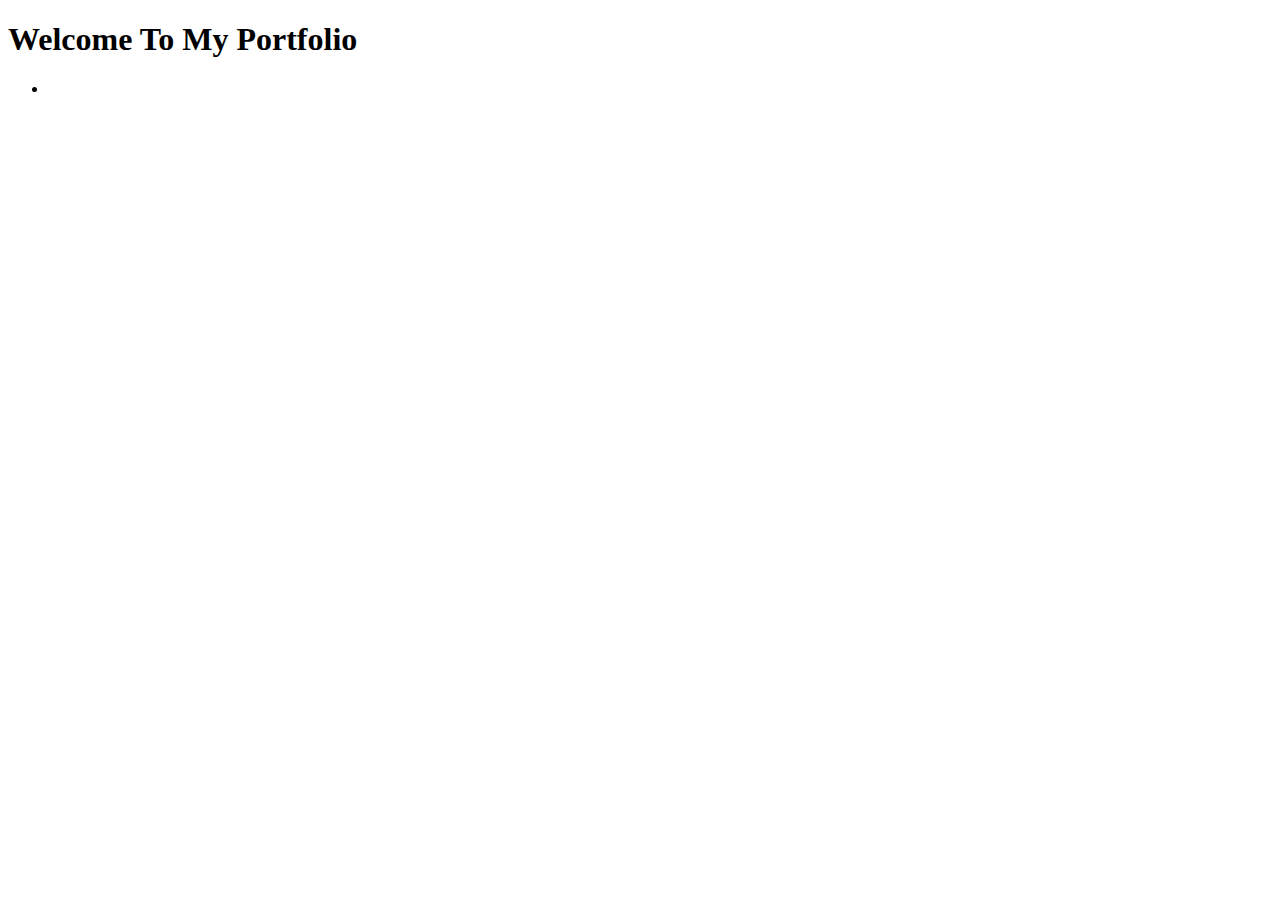
==== index.html @ a79f0b63 "Added index.html, js file and css file to project" ====
<!-- index.html (Home Page)-->
<!DOCTYPE html>
<html lang="en">
<head>
    <meta charset="UTF-8">
    <meta name="viewport" content="width=device-width, initial-scale=1.0">
    <title>My Portfolio</title>
    <!-- Link to my CSS file-->
    <link rel="stylesheet" href="styles.css">
</head>
<body>
    <header>
        <h1>Welcome To My Portfolio</h1>
        <!-- Adding a navigation bar -->
        <nav>
            <ul>
                <li><a href="about"</li>
            </ul>
        </nav>
    </header>
    
</body>
</html>
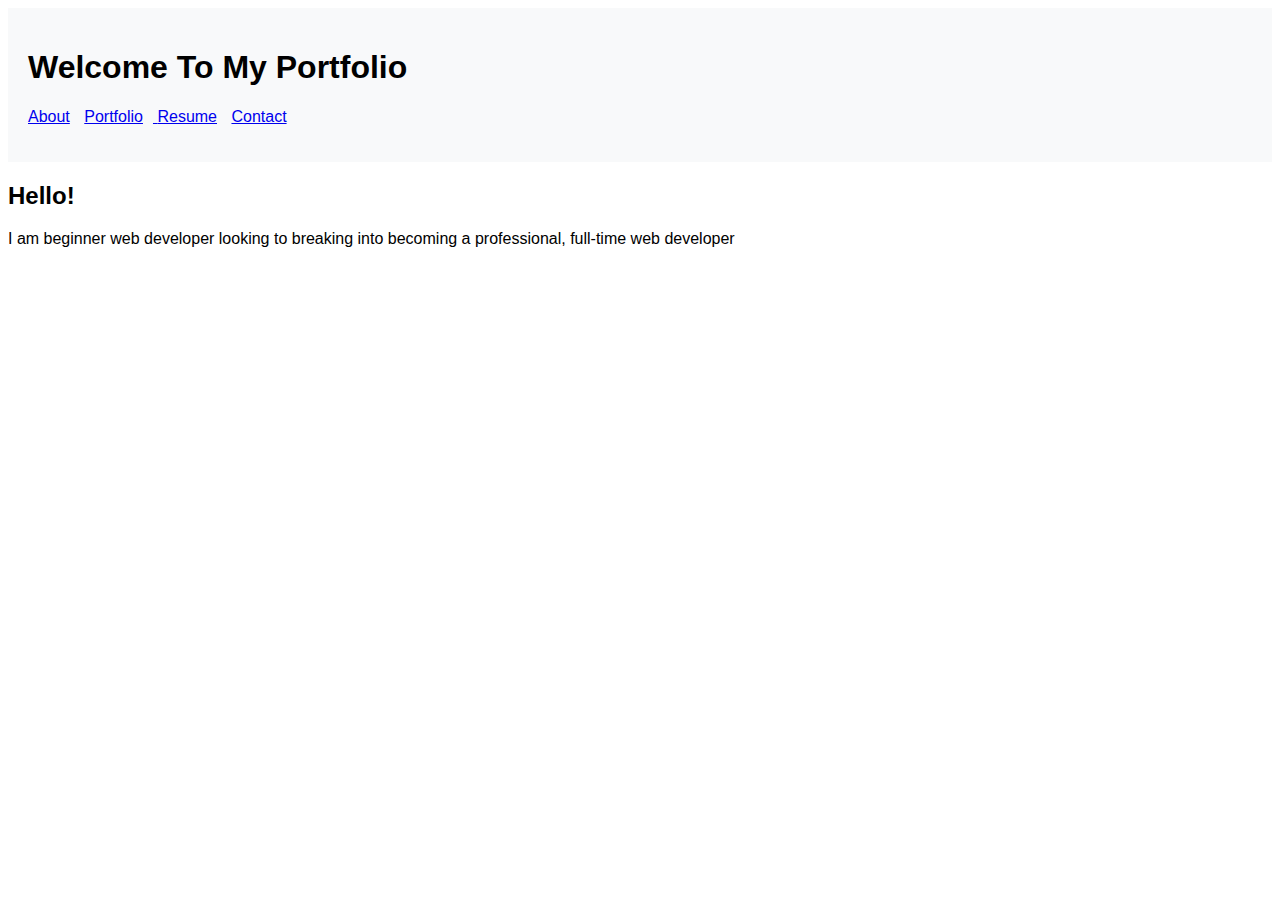
==== commit 0f3e8a3c: "Add buttons and text to html file, and css changes" ====
--- a/index.html
+++ b/index.html
@@ -14,10 +14,18 @@
         <!-- Adding a navigation bar -->
         <nav>
             <ul>
-                <li><a href="about"</li>
+                <li><a href="about.html">About</a></li>
+                <li><a href="portfolio.html">Portfolio</li>
+                <li><a href="resume.html">Resume</a></li>
+                <li><a href="contact.html">Contact</a></li>
             </ul>
         </nav>
     </header>
-    
+    <!-- Adding my content here-->
+    <section>
+        <h2>Hello!</h2>
+        <p>I am beginner web developer looking to breaking 
+            into becoming a professional, full-time web developer</p>
+    </section>
 </body>
 </html>--- a/styles.css
+++ b/styles.css
@@ -0,0 +1,16 @@
+/* styles.css*/
+body {
+    font-family: Arial, Helvetica, sans-serif;
+}
+header {
+    background-color: #f8f9fa;
+    padding: 20px;
+}
+nav ul {
+    list-style-type: none;
+    padding: 0;
+}
+nav ul li {
+    display: inline;
+    margin-right: 10px;
+}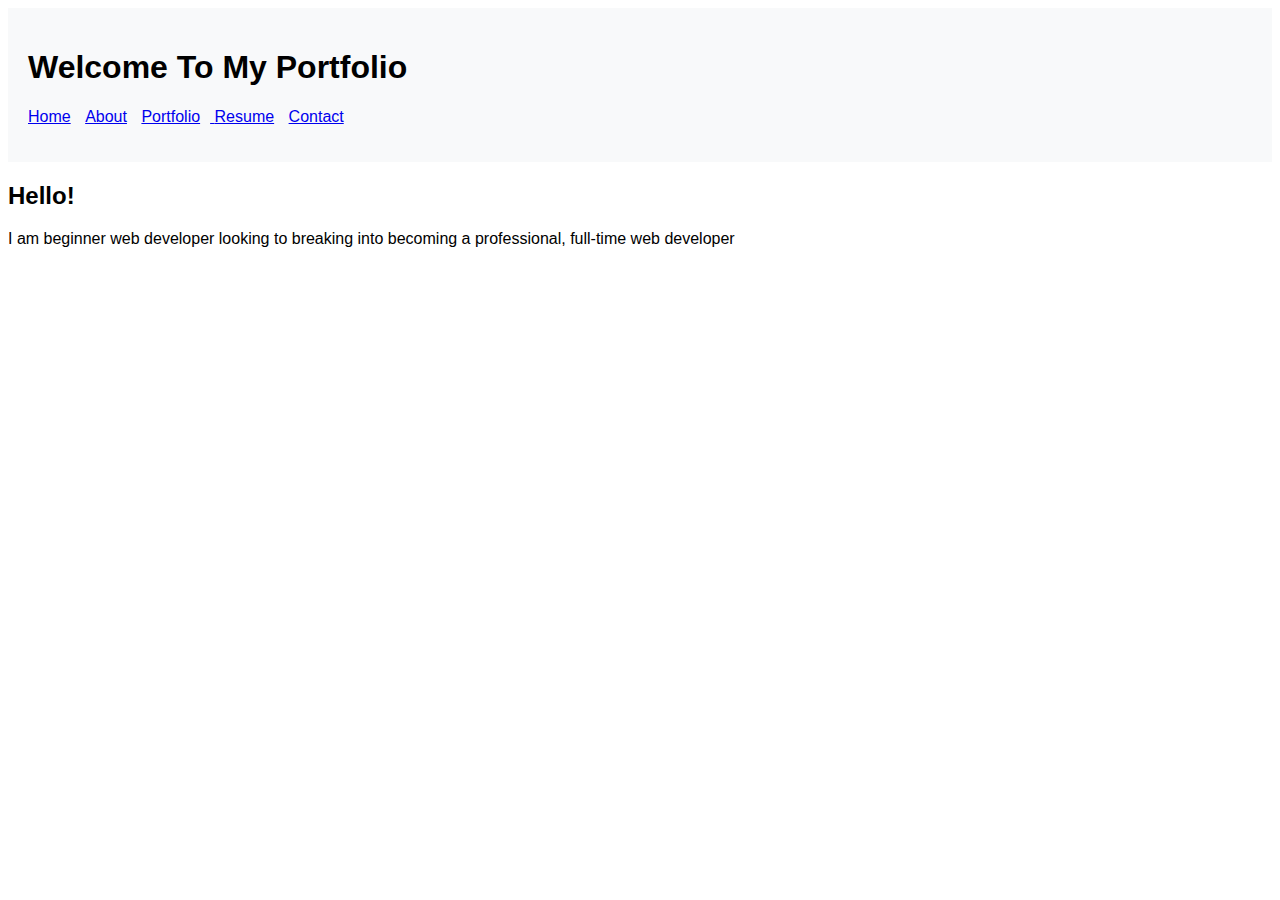
==== commit 59041241: "Added home button to active pages" ====
--- a/index.html
+++ b/index.html
@@ -14,6 +14,7 @@
         <!-- Adding a navigation bar -->
         <nav>
             <ul>
+                <li><a href="index.html">Home</a></li>
                 <li><a href="about.html">About</a></li>
                 <li><a href="portfolio.html">Portfolio</li>
                 <li><a href="resume.html">Resume</a></li>
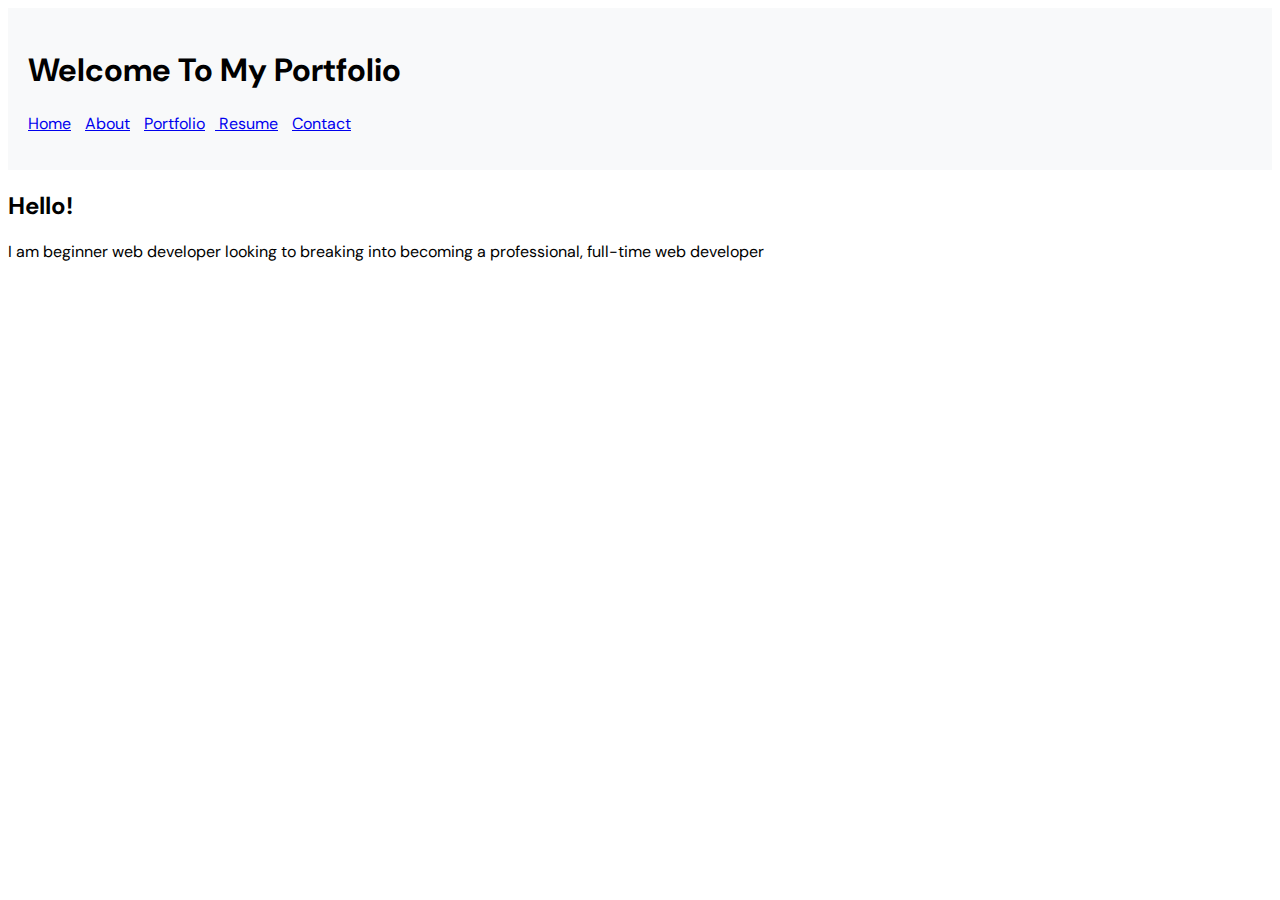
==== commit 81e5ce56: "Changed main font to DM Sans" ====
--- a/index.html
+++ b/index.html
@@ -4,9 +4,11 @@
 <head>
     <meta charset="UTF-8">
     <meta name="viewport" content="width=device-width, initial-scale=1.0">
-    <title>My Portfolio</title>
-    <!-- Link to my CSS file-->
+    <title>About Me - My Portfolio</title>
     <link rel="stylesheet" href="styles.css">
+    <link rel="preconnect" href="https://fonts.googleapis.com">
+<link rel="preconnect" href="https://fonts.gstatic.com" crossorigin>
+<link href="https://fonts.googleapis.com/css2?family=DM+Sans:opsz,wght@9..40,300&display=swap" rel="stylesheet">
 </head>
 <body>
     <header>
--- a/styles.css
+++ b/styles.css
@@ -1,6 +1,6 @@
 /* styles.css*/
 body {
-    font-family: Arial, Helvetica, sans-serif;
+    font-family: 'DM Sans', sans-serif;
 }
 header {
     background-color: #f8f9fa;
